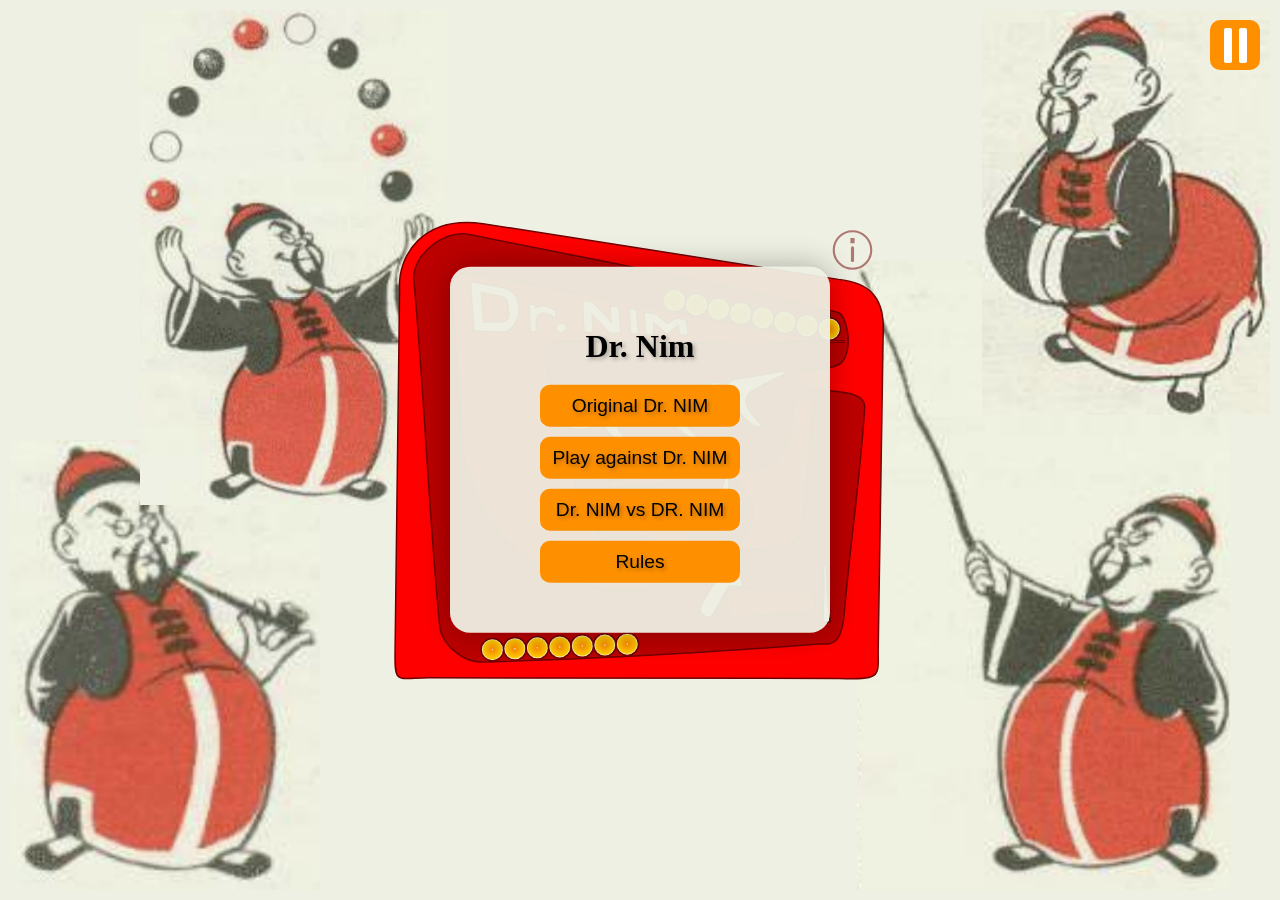
==== Restructured/index.html @ 0d698044 "Current fixed and functioning version of the browser game with new added features (quick arrow tutor" ====
<!DOCTYPE html>
<html>
    <head>
        <link rel="stylesheet" href="style.css">
    </head>

<body>

<div id="board">
    <svg id="board-game"
         viewBox="0 0 100 100" preserveAspectRatio="xMidYMid meet">

    <g class="board-piece" id="board-margin">
        <path 
            d="M 40.161 586.128 
            C 39.301 637.392 40.31 627.685 84.578 627.128 
            L 632.101 627.982 
            C 687.367 629.794 684.553 626.015 684.205 593.815 
            L 691.039 157.335 
            C 690.18 118.702 671.256 99.836 631.247 95.834 
            L 157.183 21.522 
            C 76.677 10.204 43.613 64.264 46.141 108.647 
            L 40.161 586.128 
            Z">
        </path>
    </g>

    <g id="goal-dot">
        <circle cx="70" cy="600" r="15"/>
    </g>
    
    <g id = "board-background">
        <path
            d="M 630.823 139.895 
            C 472.718 100.045 320.475 73.158 139.198 35.878 
            C 106.102 29.072 62.17 63.02 65.143 96.678 
            C 81.124 277.609 85.217 411.396 99.657 558.071 
            C 102.001 581.881 130.342 606.577 154.26 605.992 
            C 307.37 602.25 451.04 594.051 600.375 582.27 
            C 618.197 580.864 634.767 590.202 639.052 540.664 
            C 648.254 434.28 658.872 374.98 666.3 267.321 
            C 668.333 237.851 605.742 250.344 580.341 235.262 
            C 575.555 232.42 572.42 223.164 577.399 220.675 
            C 592.985 212.882 628.355 218.715 637.711 204.013 
            C 650.715 183.578 641.755 142.65 630.823 139.895 
            Z">
        </path>
    </g>

    <g class="board-piece" id="edge">
        <path
            d="M 638.42 177.597 
            L 523.805 176.707 
            C 520.057 176.776 519.802 179.14 524.045 179.163 
            L 638.587 179.856 
            C 639.176 179.877 639.309 177.592 638.42 177.597 
            Z">
        </path>
    </g>

    <g class="board-piece" id="biggest-slope">
        <path
            d="M 600.9 176.324 
            L 534.275 182.303 
            L 267.774 177.178 
            C 237.376 178.818 238.193 187.016 243.003 215.616 
            L 285.712 389.012 
            C 298.485 425.141 325.013 482.985 424.941 492.367 
            C 337.686 533.437 170.164 507.642 131.107 328.366 
            L 116.586 121.657 
            C 111.871 101.092 116.042 83.124 151.607 89.199 
            L 600.9 176.324 
            Z">
        </path>
    </g>

    <g class="board-piece" id="medium-slope">
        <path
            d="M 572.034 260.945 
            C 580.998 248.58 597.861 254.634 597.734 264.298 
            L 582.463 427.066 
            C 580.104 441.604 571.734 448.178 561.604 450.159 
            C 561.604 450.159 480.644 464.21 499.063 447.754 
            C 541.113 405.753 501.664 376.19 494.923 364.869 
            C 489.22 355.29 497.5 353.376 502.91 352.819 
            C 582.042 344.673 565.188 284.968 572.034 260.945 
            Z">
    </g>

    <g class="board-piece" id="small-slope">
        <path
            d="M 330.008 362.741 
            C 369.141 364.543 396.245 355.766 401.109 334.281 
            C 402.268 327.178 417.312 331.046 417.312 331.098 
            C 425.09 332.409 428.361 365.673 419.471 366.289 
            L 329.853 372.921 
            C 325.013 374.433 321.868 365.285 330.008 362.741 
            Z">
        </path>
    </g>

    <g class="board-piece" id="triangle-slope">
        <path
            d="M 360.509 427.792 
            L 426.948 423.003 
            C 435.503 422.712 433.697 447.559 433.614 447.579 
            C 430.837 459.242 342.112 434.457 360.509 427.792 
            Z">
        </path>
    </g>

    <g class="board-piece" id="rectangle-slope">
        <path
            d="M 489.423 508 
            L 594.986 512.612 
            C 601.402 513.03 602.525 539.536 596.493 539.536 
            L 490.407 545.53 
            C 480.096 545.752 481.317 508.084 489.423 508 
            Z">
        </path>
    </g>

    <g class="board-piece">
        <circle cx="339.62" cy="321.62" r="2.62"/>
    </g>

    <g class="board-piece">
        <circle cx="425.834" cy="307.553" r="2.62"/>
    </g>
    
    <g class="board-piece">
        <circle cx="511.834" cy="292.553" r="2.62"/>
    </g>

    <g id="left-flip-flop-rotator">
    <g class="moving-piece" id="left-flip-flop">
        <path
            d="M 327.781 256.87 
            C 336.861 256.234 354.041 252.659 383.251 247.277 
            C 388.431 246.22 391.561 248.244 384.651 252.335 
            C 384.651 252.226 362.821 263.106 346.801 272.046 
            C 334.891 278.169 333.511 287.438 338.951 296.989 
            C 340.871 300.364 344.561 307.171 354.991 316.874 
            C 363.861 324.627 349.741 322.08 345.231 319.316 
            C 333.161 311.888 322.381 296.016 320.281 293.675 
            C 317.021 290.02 312.881 287.753 305.981 291.408 
            C 296.831 295.8 281.761 297.011 273.011 293.501 
            C 265.411 290.189 274.121 288.249 278.071 286.175 
            L 296.911 277.628 
            C 300.681 276.126 303.321 273.735 306.851 269.255 
            C 311.911 262.844 314.221 258.19 327.781 256.87 
            Z" >
        </path>
    </g></g>

    <g id="middle-flip-flop-rotator">
    <g class="moving-piece" id="middle-flip-flop">
        <path
            d="M 412.784 242.87 
            C 421.859 242.234 439.044 238.659 468.253 233.277 
            C 473.43 232.22 476.558 234.244 469.648 238.335 
            C 469.648 238.226 447.819 249.106 431.797 258.046 
            C 419.891 264.169 418.512 273.438 423.948 282.989 
            C 425.869 286.364 429.557 293.171 439.995 302.874 
            C 448.865 310.627 434.741 308.08 430.227 305.316 
            C 418.156 297.888 407.376 282.016 405.284 279.675 
            C 402.018 276.02 397.876 273.753 390.98 277.408 
            C 381.828 281.8 366.759 283.011 358.013 279.501 
            C 350.411 276.189 359.121 274.249 363.072 272.175 
            L 381.91 263.628 
            C 385.683 262.126 388.318 259.735 391.853 255.255 
            C 396.913 248.844 399.223 244.19 412.784 242.87 
            Z">
        </path>
    </g></g>

    <g id="right-flip-flop-rotator">
    <g class="moving-piece" id="right-flip-flop">
        <path
            d="M 499.765 227.87 
            C 508.838 227.234 526.018 223.659 555.218 218.277 
            C 560.394 217.22 563.521 219.244 556.613 223.335 
            C 556.613 223.226 534.79 234.106 518.773 243.046 
            C 506.87 249.169 505.492 258.438 510.927 267.989 
            C 512.846 271.364 516.534 278.171 526.969 287.874 
            C 535.836 295.627 521.716 293.08 517.203 290.316 
            C 505.136 282.888 494.359 267.016 492.268 264.675 
            C 489.003 261.02 484.862 258.753 477.968 262.408 
            C 468.819 266.8 453.754 268.011 445.011 264.501 
            C 437.412 261.189 446.119 259.249 450.069 257.175 
            L 468.901 248.628 
            C 472.673 247.126 475.306 244.735 478.841 240.255 
            C 483.899 233.844 486.209 229.19 499.765 227.87 
            Z">
        </path>
    </g></g>

    <g id="equalizer-mover">
    <g class="moving-piece" id="equalizer">
        <path
            d="M 440.061 385.476 
            C 438.008 382.815 433.068 383.115 435.991 388.189 
            C 442.275 400.032 486.195 462.716 485.068 362.183 
            C 484.685 355.098 481.001 359.44 480.298 362.522 
            C 475.338 376.832 461.655 408.626 440.061 385.476 
            Z">
        </path>
    </g></g>

    <g id="turner-mover">
    <g class="moving-piece" id="turner">
        <path
            d="M 447.566 532.713 
            C 444.107 541.252 457.384 552.258 463.817 542.691 
            L 483.061 508.337 
            C 485.277 503.899 485.394 505.028 490.474 505.058 
            L 501.307 505.628 
            C 504.707 506.157 504.597 504.252 502.876 501.209 
            C 498.199 487.997 497.157 473.365 501.987 462.895 
            C 503.05 460.407 500.546 459.197 497.744 460.582 
            C 483.446 467.651 448.005 529.861 447.566 532.713 
            Z">
        </path>
    </g></g>

    <g class="board-hole" id="trigger-hole">
        <path
            d="M 609.484 474.435 
            L 616.804 474.435 
            L 620.715 552.921 
            L 608.573 553.301 
            L 609.484 474.435 
            Z">
        </path>
    </g>

    <g id="trigger-pusher">
    <g class="moving-piece" id="trigger">
        <path
            d="M 615.09 476.232 
            L 611.752 476.232 
            L 611.899 512.39 
            L 610.489 552.691 
            L 619.938 552.444 
            L 616.184 512.452 
            L 615.09 476.232 
            Z">
        </path>
    </g></g>

    <g class="board-hole" id="pusher-hole">
        <path
            d="M 614.195 140.151 
            L 620.539 140.785 
            L 621.174 172.506 
            L 614.512 172.506 
            L 614.195 140.151 
            Z">
        </path>
    </g>
    
    <g id="pusher-trigger">
    <g class="moving-piece" id="pusher">
        <path
            d="M 616.115 146.548 
            L 619.47 146.57 
            L 618.829 154.508 
            L 618.928 160.258 
            L 619.626 167.756 
            L 615.743 167.778 
            L 616.459 160.375 
            L 616.54 154.368 
            L 616.115 146.548 
            Z">
        </path>
    </g></g>

    <g class="letter" id="D">
        <path
            d="M 140.626 98.635 
            L 186.888 107.458 
            C 217.523 118.688 205.241 163.426 186.173 165.882 
            L 145.395 164.689 
            L 140.626 98.635 
            Z">
        </path>
    </g>
    <!-- Outside D and inside of letter D-->
    <g class="board-piece" id="d">
        <path
            d="M 155.119 113.346 
            L 182.568 118.686 
            C 187.891 119.96 189.218 122.11 190.02 126.263 
            L 191.883 143.527 
            C 192.223 148.872 186.009 153.049 181.698 152.718 
            L 157.603 152.221 
            L 155.119 113.346 
            Z">
        </path>
    </g>

    <g class="letter" id="r">
        <path
            d="M 227.292 133.625 
            L 227.402 129.111 
            L 218.484 129.331 
            L 220.796 165.444 
            L 228.943 165.004 
            C 224.222 132.505 242.651 140.064 254.486 147.057 
            L 254.817 137.919 
            C 247.397 133.46 237.578 127.219 227.292 133.625 
            Z">
        </path>
    </g>

    <g class="letter" id="punkt">
        <circle cx="261.689" cy="160.318" r="6.471"/>
    </g>

    <g class="letter" id="N">
        <path
            d="M 292.209 166.817 
            L 289.937 123.87 
            L 303.565 125.522 
            L 328.135 152.364 
            L 326.896 131.716 
            L 338.252 131.51 
            L 340.936 167.643 
            L 326.07 167.23 
            L 302.739 143.072 
            L 304.184 166.403 
            L 292.209 166.817 
            Z">
        </path>
    </g>

    <g class="letter" id="I">
        <path
            d="M 351.831 134.741 
            L 361.768 135.376 
            L 364.517 167.937 
            L 354.368 168.571 
            L 351.831 134.741 
            Z">
        </path>
    </g>

    <g class="letter" id="M">
        <path
            d="M 374.65 169.971 
            L 385.263 169.546 
            L 384.627 154.262 
            L 402.882 168.697 
            L 417.53 157.659 
            L 419.865 170.395 
            L 430.478 170.183 
            L 428.992 150.654 
            L 415.194 146.833 
            L 402.67 154.687 
            L 389.084 142.375 
            L 372.314 139.191 
            L 374.65 169.971 
            Z">
        </path>
    </g>

    <g class="paths" id="path-1">
        <path
        d="M 619 162 
        L 617.288 195.072 
        L 362.899 233.898 
        L 310.468 243.608 
        L 281.34 265.94 
        C 281.34 265.94 288.136 323.226 287.165 323.226 
        C 286.194 323.226 301.73 384.395 301.73 384.395 
        C 319.221 440.419 376.878 472.195 417.273 474.694 
        C 442.451 475.546 468.58 467.356 457.082 484.403 
        L 404 580">
        </path>
    </g>

    <g class="paths" id="path-2">
        <path
            d="M 619 162 
            L 617.547 193.929 
            L 453.088 219.029 
            L 397.584 227.501 
            C 371.364 231.862 371.571 231.408 372.518 249.824 
            C 377.072 338.409 377.403 338.578 377.403 338.578 
            C 377.403 338.578 342.266 344.569 327.618 346.309 
            C 312.97 348.049 296.33 362.176 301.989 383.252 
            C 319.48 439.276 377.137 471.052 417.532 473.551 
            C 442.71 474.403 468.839 466.213 457.341 483.26 
            L 404 580">
        </path>
    </g>

    <g class="paths" id="path-3">
        <path
            d="M 619 162 
            L 617.547 194.929 
            L 548.258 203.973 
            L 481.077 217.408 
            C 454.857 221.769 453.604 219.855 454.551 238.271 
            C 459.105 326.856 454.765 376.07 454.765 376.07 
            C 454.765 376.07 417.877 407.167 403.229 408.907 
            C 388.581 410.647 328.443 403.463 334.102 424.539 
            C 337.289 444.655 372.453 469.641 417.532 474.551 
            C 443.98 477.431 466.795 465.169 457.341 484.26 
            L 404 580">
        </path>
    </g>

    <g class="paths" id="path-4">
        <path
            d="M 619 162 
            L 617.547 194.929 
            L 548.258 203.973 
            L 481.077 217.408 
            C 454.857 221.769 453.604 219.855 454.551 238.271 
            C 459.105 326.856 455.293 357.582 455.293 357.582 
            C 455.293 357.582 477.566 372.305 487.744 384.609 
            C 497.922 396.913 506.453 410.858 492.568 430.878 
            C 474.089 464.754 466.795 465.169 457.341 484.26 
            L 404 580">
        </path>
    </g>

    <g class="paths" id="path-5">
        <path
            d="M 619 162 
            L 617.547 194.929 
            L 548.258 203.973 
            L 481.077 217.408 
            C 454.857 221.769 453.604 219.855 454.551 238.271 
            C 459.105 326.856 455.293 357.582 455.293 357.582 
            C 455.293 357.582 477.566 372.305 487.744 384.609 
            C 497.922 396.913 506.453 418.728 492.568 430.878 
            C 464.132 456.289 462.287 457.387 476.009 462.65 
            C 496.01 470.321 482.063 483.969 512.217 489.968 
            C 540.663 495.627 566.978 496.7 591.165 496.62 
            C 619.785 496.525 616.775 513.077 618.984 538.485 
            C 621.895 571.962 585.874 565.18 585 569">
        </path>
    </g>

    <g class="paths" id="path-6">
        <path
            d="M 619 162 
            L 617.547 194.929 
            L 568.555 206.873 
            C 533.629 216.422 546.427 255.128 547.769 271.258 
            C 548.908 284.952 556.916 336.001 490.589 339.344 
            C 442.506 341.768 455.293 357.582 455.293 357.582 
            C 455.293 357.582 477.566 372.305 487.744 384.609 
            C 497.922 396.913 506.453 418.728 492.568 430.878 
            C 464.132 456.289 462.287 457.387 476.009 462.65 
            C 496.01 470.321 482.063 483.969 512.217 489.968 
            C 540.663 495.627 566.978 496.7 591.165 496.62 
            C 619.785 496.525 616.775 513.077 618.984 538.485 
            C 621.895 571.962 585.874 565.18 585 569">
        </path>
    </g>

    <g class="paths" id="path-7">
        <path
            d="M 619 162 
            L 617.547 194.929 
            L 568.555 206.873 
            C 533.629 216.422 546.427 255.128 547.769 271.258 
            C 548.908 284.952 556.916 336.001 490.589 339.344 
            C 442.506 341.768 455.293 357.582 455.293 357.582 
            C 455.293 357.582 477.566 372.305 487.744 384.609 
            C 497.922 396.913 505.794 413.505 493.811 431.292 
            C 486.883 441.576 476.621 455.472 471.038 464.721 
            C 460.036 482.949 460.108 483.141 445.111 509.023 
            C 415.088 556.75 403.473 578.734 404 580">
        </path>
    </g>

    <g class="paths" id="path-8">
        <path
            d="M 619 162 
            L 617.547 194.929 
            L 568.97 207.287 
            C 537.903 219.162 542.798 239.638 549.425 271.258 
            C 553.03 328.64 513.405 338.681 490.589 338.929 
            C 434.225 339.542 454.765 376.07 454.765 376.07 
            C 454.765 376.07 417.877 407.167 403.229 408.907 
            C 388.581 410.647 328.443 403.463 334.102 424.539 
            C 337.289 444.655 372.453 469.641 417.532 474.551 
            C 443.98 477.431 466.795 465.169 457.341 484.26 
            L 404 580">
        </path>
    </g>

    <g class="paths" id="start-path">
        <path
            d="M 158 74 L 565 154 L 619 162">
        </path>
    </g>

    <g class="paths" id="end-path">
        <path
            d="M 585 569 L 404 580 L 158 590 C 141.817 589.406 131.666 579.784 125 573">
        </path>
    </g>
    
    <g id="info-help">
        <svg x="87.5" y="2.5" width="10" height="10" viewBox="0 0 24 24" id="info-icon" style="cursor: pointer;">
        <circle cx="12" cy="12" r="9" stroke-width="1"/>
        <path d="M12 11V17" stroke-width="1.5" stroke-linecap="round"/>
        <path d="M11.75 8V7H12.25V8H11.75Z" stroke-width="1.5"/>
        </svg>
    </g>


    <defs>
        <radialGradient id="marbleGradient" cx="50%" cy="50%" r="50%">
            <stop offset="0%" stop-color="#ffffff" />
            <stop offset="10%" stop-color="#fe9000" />
            <stop offset="80%" stop-color="#ffcc00" />
            <stop offset="95%" stop-color="#ffffff" />
        </radialGradient>
    </defs>

    </svg>

    <svg id="tutorial-svg" class="hidden"
         viewBox="0 0 100 100" preserveAspectRatio="xMidYMid meet">
    
    <g class="tutorial" id="text-trigger">
        <title>Text-trigger</title>
        <polyline style="fill: none; stroke: rgba(112, 0, 0, 0.8);" stroke-width="2" 
            points="615 545 690.784 458.719 734.235 458.896"/>
    
        <rect x="725" y="432.587" width="174.501" height="60" stroke-width="1.5"
            style="fill: rgb(238, 240, 227); stroke: rgba(112, 0, 0, 0.8);"/>

        <text style="fill: rgba(112, 0, 0, 0.8); font-family: Arial, sans-serif; font-size: 15px; text-anchor: middle;">
            <tspan x="812.5" y="452">Push trigger to release</tspan>
            <tspan x="812.5" dy="1.1em">the next marble</tspan>
            <tspan x="812.5" dy="1.2em" style="font-size: 14px;">(Cursor click or Enter)</tspan>
        </text>
    </g>

    <g class="tutorial" id="text-turner">
        <title>Text-turner</title>
        <polyline style="fill: none; stroke: rgba(112, 0, 0, 0.8);" stroke-width="2" 
            points="458.82 535.578 526.408 673.965 606.363 673.626"/>
    
        <rect x="601.462" y="644.974" width="199.05" height="60" stroke-width="1.5"
            style="fill: rgb(238, 240, 227); stroke: rgba(112, 0, 0, 0.8);"/>

        <text style="fill: rgba(112, 0, 0, 0.8); font-family: Arial, sans-serif; font-size: 15px; text-anchor: middle;">
            <tspan x="701" y="663">Switch turner to the left</tspan>
            <tspan x="701" dy="1.1em">to end your turn</tspan>
            <tspan x="701" dy="1.2em" style="font-size: 14px;">(Cursor click or Space Bar)</tspan>
        </text>
    </g>

    <g class="tutorial" id="text-equalizer">
        <title>text-equalizer</title>
        <polyline style="fill: none; stroke: rgba(112, 0, 0, 0.8);" stroke-width="2" 
            points="460.814 402.139 625.303 272.263 727.872 272.44"/>
    
        <rect x="718.914" y="246.131" width="174.501" height="97.517" stroke-width="1.5"
            style="fill: rgb(238, 240, 227); stroke: rgba(112, 0, 0, 0.8);"/>

        <text style="fill: rgba(112, 0, 0, 0.8); font-family: Arial, sans-serif; font-size: 15px; text-anchor: middle;">
            <tspan x="806.16" y="268">Equalizer piece:</tspan>
            <tspan x="806.16" dy="1.1em">positioned at start</tspan>
            <tspan x="806.16" dy="1.1em">for configuration</tspan>
            <tspan x="806.16" dy="1.2em" style="font-size: 15px;">(*Original: Cursor click)</tspan>
            <tspan x="806.16" dy="1.1em">{ Consult the manual }</tspan>
        </text>
    </g>

    <g class="tutorial" id="text-levers">
        <title>Text-levers</title>
        <path style="fill: none; stroke: rgba(112, 0, 0, 0.8);" stroke-width="2" 
            d="M 321.823 274.122 L 220.086 31.874 L 204.878 -18.592 L 308.722 44.956 L 494.449 247.387"/>
        <polyline style="fill: none; stroke: rgba(112, 0, 0, 0.8);" stroke-width="2" 
            points="408.448 261.098 252.844 37.679 204.281 -18.472"/>
    
        <rect x="120.926" y="-80.27" width="342.996" height="58.544" stroke-width="1.5"
            style="fill: rgb(238, 240, 227); stroke: rgba(112, 0, 0, 0.8);"/>

        <text style="fill: rgba(112, 0, 0, 0.8); font-family: Arial, sans-serif; font-size: 15px; text-anchor: middle;">
            <tspan x="292.42" y="-58">Flip-flop levers: positioned at start configuration</tspan>
            <tspan x="292.42" dy="1.2em">(*Original: Cursor click) { Consult the manual }</tspan>
        </text>
    </g>

    <g class="tutorial" id="text-goal">
        <title>Text-Goal</title>
        <polyline style="fill: none; stroke: rgba(112, 0, 0, 0.8);" stroke-width="2" 
            points="68.97 598.261 28.061 599.367 0.42 645.803"/>
    
        <rect x="-40.497" y="641.381" width="266.032" height="44.849" stroke-width="1.5"
            style="fill: rgb(238, 240, 227); stroke: rgba(112, 0, 0, 0.8);"/>

        <text style="fill: rgba(112, 0, 0, 0.8); font-family: Arial, sans-serif; font-size: 15px; text-anchor: middle;">
            <tspan x="92.52" y="662">Goal: Whoever takes the last marble</tspan>
            <tspan x="92.52" dy="1.2em">wins (green) / looses (red)</tspan>
        </text>
    </g>
    </svg>
</div>



<!-- Start - Main menu && Pause button -->
<button id="pauseBtn">
    <span></span>
    <span></span>
</button>

<div id="menu-overlay">
  <div id="menu-box">
    <h1>Dr. Nim</h1>
    <button id="original-btn">Original Dr. NIM</button>
    <button id="play-dr-nim-btn">Play against Dr. NIM</button>
    <button id="watch-dr-nim-btn">Dr. NIM vs DR. NIM </button>
    <button id="rules-btn">Rules</button>
  </div>
</div>  

<div id="pdf-viewer">
  <div id="pdf-header">
    <span>Manual</span>
    <button id="close-pdf">✖</button>
  </div>

<iframe id="pdf-frame" allow="fullscreen"
        src="https://www.cs.miami.edu/home/burt/learning/Csc427.152/491_Dr-Nim-Manual5b15d.pdf#toolbar=1&navpanes=0&zoom=page-width">
</iframe>


</div>



<div id="rules">    
    <h1>Dr. Nim – Game Rules</h1>
    <p>
        1.The game starts with a certain number of marbles (for example, 15).<br>
        2.On each turn, you or Dr. Nim can take <b>1, 2, or 3</b> marbles from the pile.<br>
        3.Players take turns removing marbles.<br>
        4.Depending on the goal the player who takes the <b>last marble</b> either <b>wins</b> / <b>looses</b> the game.<br>
        <br>
        <b>Tip:</b><br>
        Try to find a pattern in how Dr. Nim plays.<br>
        If you can predict his moves, you might discover the secret to always winning!<br>
        <br>
        <button id="close-rules">Close Rules</button>
    </p>
</div>

<img src="illustrations/top-left.png" class="corner-image top-left">
<img src="illustrations/top-right.png" class="corner-image top-right">
<img src="illustrations/bottom-left.png" class="corner-image bottom-left">
<img src="illustrations/bottom-right.png" class="corner-image bottom-right">

<!-- END - Main menu && Pause button -->

<script src="js/game-logics.js"></script>
<script src="js/menu.js"></script>
<script>
    const query = window.location.search;
    const pageName = query.includes('?:') ? query.replace('?:', '') : 'start';

    const script = document.createElement('script');
    script.src = `js/${pageName}.js`;
    document.body.appendChild(script);
</script>

</body>

</html>
---- Restructured/style.css ----
html, body {
    margin: 0;
    padding: 0;
    width: 100%;
    height: 100vh;
    overflow: hidden;
    position: relative;

    background-color: rgb(238, 240, 227);
}
body{
  z-index: -10;
}

#board-game {
    position: absolute;
    z-index: 1;
}
#board {
    position: absolute;
    z-index: 0;
    /* 500x475 px  +- % */
    width: 500px;
    height: 475px;
    top: 50%;
    left: 50%;
    transform: translate(-50%, -50%);
    background-color:rgba(0, 0, 0, 0);
}


#board.opened-manual {
    transform: translate(-4%, -50%);
}
#board.closed-manual {
    transform: translate(-50%, -50%);
}

#info-help {
    fill: rgba(238, 240, 227, 1);
    stroke: rgba(112, 0, 0, 0.5);
}

#goal-dot {
    transform: translate(-5px, -1px) scale(0.15);

    fill: #bc0000;
    stroke: #700000;
    stroke-width: 2px;
}

#board-game .moving-piece {
    transform: translate(-5px, -1px) scale(0.15);

    fill:#FAEBD7;
    stroke:#700000;
    stroke-width: 2px;
}
#board-game .board-piece {
    transform: translate(-5px, -1px) scale(0.15);

    fill: #ff0000; 
    stroke: #700000;
    stroke-width: 2px;
}

#board-game #edge {
    stroke-width: 1.5px;
}

#board-game .letter {
    transform: translate(-5px, -1px) scale(0.15);

    fill: #FAEBD7; 
    stroke: #700000;
    stroke-width: 2px;
}
#board-game .board-hole{
    transform: translate(-5px, -1px) scale(0.15);

    fill: #503030;
    stroke: #700000;
    stroke-width: 1px;
}


#board-game .marble {
    transform: translate(-5px, -1px) scale(0.15);

    fill: url(#marbleGradient);
    stroke:#700000;
    stroke-width: 2px;
}


#board-game .paths {
    transform: translate(-5px, -1px) scale(0.15);

    fill: none;
}

#board-background{
    transform: translate(-5px, -1px) scale(0.15);

    fill:#bc0000;
    stroke:#700000;
    stroke-width: 2px;
}

#trigger {
    fill: #FAEBD7;
    stroke: #700000;
    stroke-width: 0.5px;
    cursor: pointer;
    transition: all 0.1s ease;
}
#trigger-pusher {
    transition: transform 0.1s ease;
    transform-origin: center;
    transform-box: fill-box;
}
#pusher {
    fill: #FAEBD7;
    stroke: #700000;
    stroke-width: 0.5px;
    cursor: pointer;
    transition: all 0.1s ease;
}

#pusher-trigger {
    transition: transform 0.1s ease;
    transform-origin: center;
    transform-box: fill-box;
}

#tutorial-svg {
    position: absolute;
    z-index: 2;
    overflow: visible;
    pointer-events: none;
}
#tutorial-svg .tutorial{
    transform: translate(-5px, -1px) scale(0.15);
}

.hidden {
  display: none;
}

.overlay-svg {
  position: absolute;
}


/* Menu & rules & design*/
#menu-overlay {
    position: fixed;
    top: 50%;
    left: 50%;
    transform: translate(-50%, -50%);
    display: flex;
    justify-content: center; 
    align-items: center;     
    z-index: 1000;
    background: transparent; 
}

#menu-box {
  background: rgb(238, 240, 227,0.95);
  border-radius: 20px;
  padding: 40px;
  width: 300px;
  text-align: center;
  box-shadow: 0 0 30px rgba(0, 0, 0, 0.3);
}

#menu-box h1 {
    margin-bottom: 20px;
    font-size: 2em;
    color: black;
	text-shadow: 2px 2px 4px rgba(0,0,0,0.3); 
}

#menu-box button {
    display: block;
    width: 200px;
    margin: 10px auto;
    padding: 10px;
    font-size: 1.2em;
    border: none;
    border-radius: 10px;
    background-color: #fe9000;
    color: black;
    cursor: pointer;
    transition: background-color 0.2s ease;
	text-shadow: 2px 2px 4px rgba(0,0,0,0.3); 
}

#menu-box button:hover {
    background-color: #9f6012;
}

/* #rules-overlay{
	position: fixed;
	top: 0;
	left: 0;
	width: 100vw;
	height: 100vh;
	background: rgba(0, 0, 0, 0.5);
	display: flex;
	justify-content:center;
	align-items:center;
	z-index:1000;
}  */

#rules{
	background : rgba(250, 235, 215,0.95);
	padding: 30px;
	border-radius: 15px;
	text-align: center;
  height: 70%;
  max-height: 80%;
	max-width: 30%;
	box-shadow: 0 0 30px rgba(0, 0, 0, 0.3);

  position: absolute;
  z-index:  3;
  top: 50%;
  left: 50%;
  transform: translate(-50%, -50%);

  display: none;
} 

#rules button{
	display: block;
  width: 200px;
  margin: 10px auto;
  padding: 10px;
  font-size: 1.2em;
  border: none;
  border-radius: 10px;
  background-color: #fe9000;
  color: black;
  cursor: pointer;
  text-shadow: 2px 2px 4px rgba(0,0,0,0.3); 
  transition: color 0.3s ease;    
}

#rules button:hover {
  background-color: #9f6012;
}

#rules h1 {
  margin-bottom: 18px;
  font-size: 2em;
  color: black;
	text-shadow: 2px 2px 4px rgba(0,0,0,0.3); 
  transition: color 0.3s ease;    
}

#rules p{
	color: black;
	font-size: 16px;         
  font-family: Arial, sans-serif; 
  line-height: 1.6;         /* spațiu între rânduri */
  text-align: justify;      /* aliniază textul pe ambele margini */
  margin: 10px 0;           /* spațiu exterior sus și jos */
  padding: 10px;
	text-shadow: 2px 2px 4px rgba(0,0,0,0.3); 
  transition: color 0.3s ease;    
}

#pauseBtn {
  position: fixed;
  top: 20px;
  right: 20px;
  width: 50px;             
  height: 50px;
  background-color: #FE9000; 
  border: none;
  border-radius: 10px;      
  cursor: pointer;
  display: flex;
  justify-content: space-around; /* spațiu între cele două linii */
  align-items: center;
  padding: 0 10px;
  z-index: 1000;
	transition: all 0.3s ease;
}

/* Două linii verticale albe */
#pauseBtn span {
  display: block;
  width: 8px;          /* grosimea liniei */
  height: 70%;         /* lungimea liniei în interiorul butonului */
  background-color: white;
  border-radius: 2px;  /* linii ușor rotunjite */
	transition: all 0.3s ease;
}

#pauseBtn:hover {
  background-color: #9f6012; /* portocaliu mai deschis */
  transform: scale(1.1);     /* butonul crește ușor */
}

/* CONTAINER PDF */
#pdf-viewer {
  position: fixed;
  left: 10 px;                    /* nu lipit de marginea dreaptă */
  top: 50%;                       /* centrare verticală */
  transform: translateY(-50%);    
  width: 45%;
  height: 95%;                    /* mai mic ca să rămână spațiu sus/jos */
  background: rgba(255, 255, 255, 0.97);
  border-radius: 15px;
  box-shadow: 0 0 20px rgba(0,0,0,0.25);
  display: none;
  flex-direction: column;
  overflow: hidden;
  z-index: 999;
}

/* HEADER PDF */
#pdf-header {
  background: #fe9000;
  padding: 10px 15px;
  font-size: 20px;
  font-weight: bold;
  display: flex;
  justify-content: space-between;
  align-items: center;
}

#close-pdf {
  background: #ff0000;
  color: white;
  border: none;
  padding: 6px 12px;
  border-radius: 8px;
  cursor: pointer;
  font-size: 16px;
}

#close-pdf:hover {
  background: #700000;
}

/* IFRAME PDF */
#pdf-frame {
  width: 100%;
  height: 100%;
  border: none;
}

.corner-image {
  position: absolute;
  z-index: -2;       
  width: auto;
  height: 45%;
  pointer-events: none; 
}

.top-left {
  z-index: -1;
  top: 10px;
  left: 140px;
  height: 55%;
}

.top-right {
  z-index: -1;
  top: 10px;
  right: 10px;
}

.bottom-left {
  bottom: 10px;
  left: 10px;
  height: 50%;
}

.bottom-right {
  bottom: 10px;
  right: 50px;

  height: 70%;
}
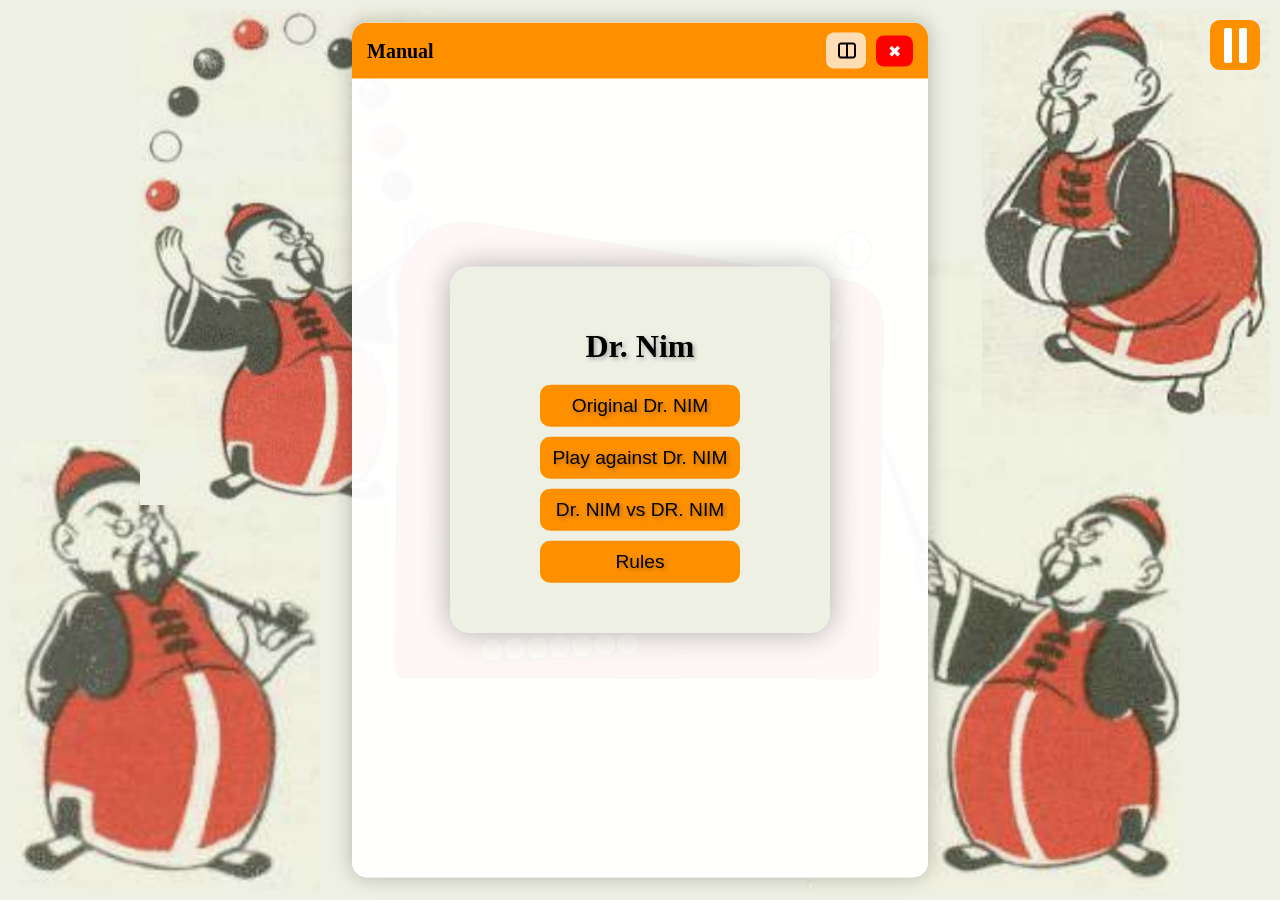
==== commit 754d90ed: "Added split button to pdf-viewer." ====
--- a/Restructured/index.html
+++ b/Restructured/index.html
@@ -629,13 +629,28 @@
 <div id="pdf-viewer">
   <div id="pdf-header">
     <span>Manual</span>
+    <div class="header-buttons">
+    <button id="split-pdf">
+        <svg viewBox="0 0 24 24" xmlns="http://www.w3.org/2000/svg">
+            <path fill-rule="evenodd" clip-rule="evenodd" 
+            d="M6 4C4.34315 4 3 5.34315 3 7V17
+            C3 18.6569 4.34315 20 6 20H18
+            C19.6569 20 21 18.6569 21 17V7
+            C21 5.34315 19.6569 4 18 4H6ZM5 7
+            C5 6.44772 5.44772 6 6 6H11V18H6
+            C5.44772 18 5 17.5523 5 17V7ZM13 18H18
+            C18.5523 18 19 17.5523 19 17V7
+            C19 6.44772 18.5523 6 18 6H13V18Z" 
+            fill="#000000"/>
+        </svg>
+    </button>
     <button id="close-pdf">✖</button>
+    </div>
   </div>
 
 <iframe id="pdf-frame" allow="fullscreen"
         src="https://www.cs.miami.edu/home/burt/learning/Csc427.152/491_Dr-Nim-Manual5b15d.pdf#toolbar=1&navpanes=0&zoom=page-width">
 </iframe>
-
 
 </div>
 
--- a/Restructured/style.css
+++ b/Restructured/style.css
@@ -26,14 +26,8 @@
     left: 50%;
     transform: translate(-50%, -50%);
     background-color:rgba(0, 0, 0, 0);
-}
-
-
-#board.opened-manual {
-    transform: translate(-4%, -50%);
-}
-#board.closed-manual {
-    transform: translate(-50%, -50%);
+
+    transition: transform 0.4s ease-in-out;
 }
 
 #info-help {
@@ -308,10 +302,11 @@
 #pdf-viewer {
   position: fixed;
   left: 10 px;                    /* nu lipit de marginea dreaptă */
-  top: 50%;                       /* centrare verticală */
-  transform: translateY(-50%);    
+  top: 50%;
+  left: 50%;
+  transform: translate(-50%, -50%);  
   width: 45%;
-  height: 95%;                    /* mai mic ca să rămână spațiu sus/jos */
+  height: 95%;                    
   background: rgba(255, 255, 255, 0.97);
   border-radius: 15px;
   box-shadow: 0 0 20px rgba(0,0,0,0.25);
@@ -319,6 +314,7 @@
   flex-direction: column;
   overflow: hidden;
   z-index: 999;
+  transition: transform 0.4s ease-in-out;
 }
 
 /* HEADER PDF */
@@ -332,6 +328,22 @@
   align-items: center;
 }
 
+.header-buttons {
+  display: flex;
+  gap: 10px; /* Space between the two buttons */
+  align-items: center;
+}
+
+#pdf-viewer.split {
+  transform: translate(-100%, -50%);
+}
+#board.split {
+    transform: translate(-0%, -50%);
+}
+.center {
+    transform: translate(-50%, -50%);
+}
+
 #close-pdf {
   background: #ff0000;
   color: white;
@@ -342,6 +354,27 @@
   font-size: 16px;
 }
 
+#split-pdf {
+  background: rgba(255, 230, 200, 0.90);
+  width: 40px; 
+  height: 36px;
+  border: none;
+  padding: 6px 8.5px;
+  border-radius: 8px;
+  cursor: pointer;
+}
+
+#split-pdf svg {
+  background:rgba(0, 0, 0, 0);
+  width: 24px;
+  height: 24px;
+  
+}
+
+#split-pdf:hover, #close-pdf:hover {
+  opacity: 0.8;
+}
+
 #close-pdf:hover {
   background: #700000;
 }
@@ -382,7 +415,7 @@
 
 .bottom-right {
   bottom: 10px;
-  right: 50px;
+  right: 100px;
 
   height: 70%;
 }
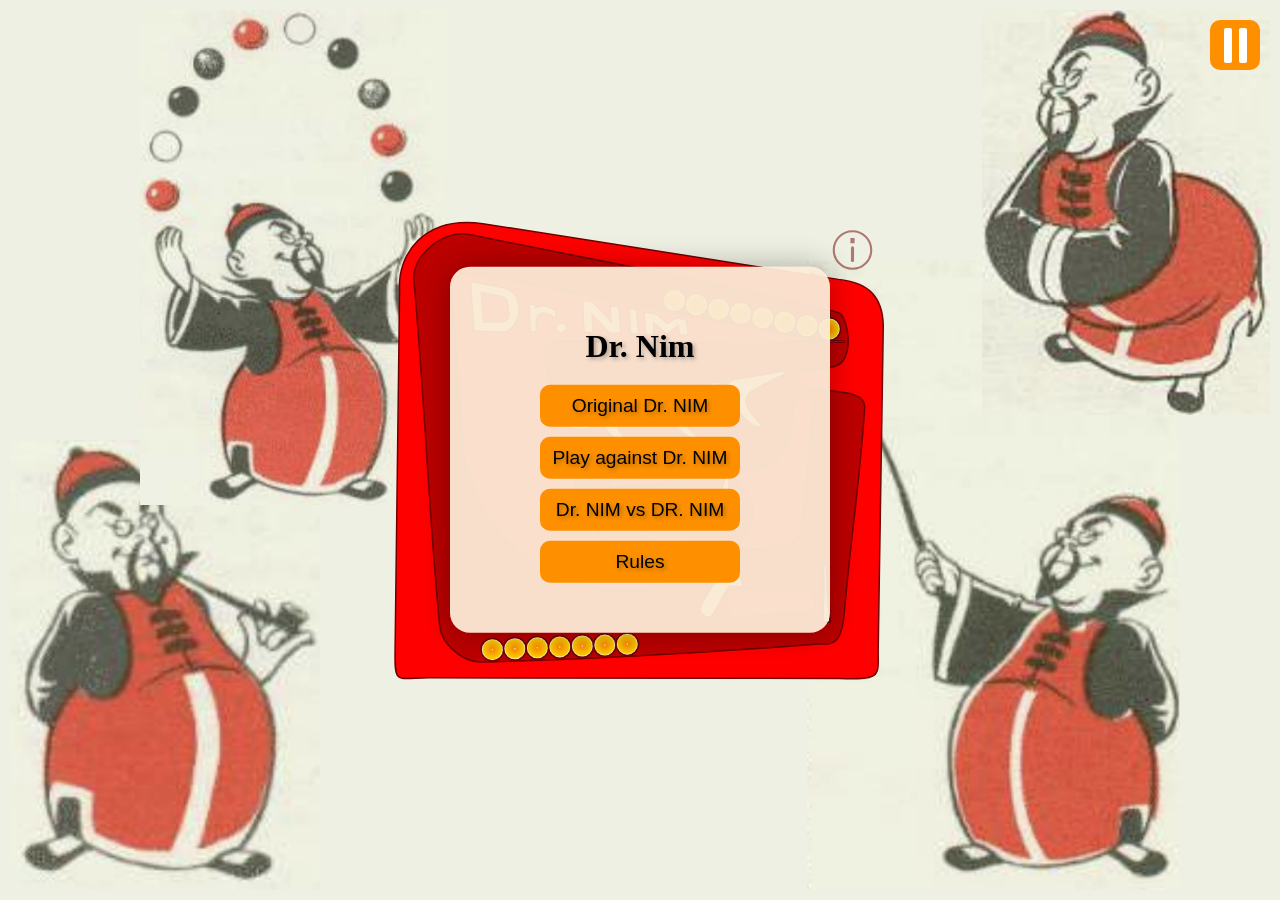
==== commit 6fd85427: "Configurations submenu created for play and watch game-modes." ====
--- a/Restructured/index.html
+++ b/Restructured/index.html
@@ -602,7 +602,7 @@
 
         <text style="fill: rgba(112, 0, 0, 0.8); font-family: Arial, sans-serif; font-size: 15px; text-anchor: middle;">
             <tspan x="92.52" y="662">Goal: Whoever takes the last marble</tspan>
-            <tspan x="92.52" dy="1.2em">wins (green) / looses (red)</tspan>
+            <tspan x="92.52" dy="1.2em">wins (green) / loses (red)</tspan>
         </text>
     </g>
     </svg>
@@ -662,7 +662,7 @@
         1.The game starts with a certain number of marbles (for example, 15).<br>
         2.On each turn, you or Dr. Nim can take <b>1, 2, or 3</b> marbles from the pile.<br>
         3.Players take turns removing marbles.<br>
-        4.Depending on the goal the player who takes the <b>last marble</b> either <b>wins</b> / <b>looses</b> the game.<br>
+        4.Depending on the goal the player who takes the <b>last marble</b> either <b>wins</b> / <b>loses</b> the game.<br>
         <br>
         <b>Tip:</b><br>
         Try to find a pattern in how Dr. Nim plays.<br>
@@ -679,6 +679,38 @@
 
 <!-- END - Main menu && Pause button -->
 
+<div id="configurations-menu">
+  <div id="submenu-box">
+    <h1>Configurations: </h1>
+    <div id="marble-bar">
+        <label>Number of marbles: <span id="marbleNum">12</span></label><br>
+        <input type="range" id="bar" min="8" max="15" value="12">
+    </div>
+    <div class="choice-row">
+        <p>Goal (Whoever takes the last marble):</p>
+        <label><input type="radio" name="goal" value="wins" checked> Wins</label>
+        <label><input type="radio" name="goal" value="looses"> Looses</label>
+    </div>
+
+    <div class="choice-row" id="turn-choice">
+        <p>First turn (Who gets to start):</p>
+        <label><input type="radio" name="turn" value="true" checked> You</label>
+        <label><input type="radio" name="turn" value="false"> Dr. NIM</label>
+    </div>
+
+    <div class="choice-row" id="impossible-choice">
+        <p>Configuration (Difficulty level):</p>
+        <label><input type="radio" name="impossible" value="false" checked> Normal</label>
+        <label><input type="radio" name="impossible" value="true"> Impossible</label>
+    </div>
+    <br>
+    <button id="confirm">Confirm</button>
+  </div>
+</div> 
+
+<!-- END - Configurations submenu -->
+
+
 <script src="js/game-logics.js"></script>
 <script src="js/menu.js"></script>
 <script>
--- a/Restructured/style.css
+++ b/Restructured/style.css
@@ -160,7 +160,7 @@
 }
 
 #menu-box {
-  background: rgb(238, 240, 227,0.95);
+  background: rgba(250, 235, 215,0.95);
   border-radius: 20px;
   padding: 40px;
   width: 300px;
@@ -420,3 +420,100 @@
   height: 70%;
 }
 
+
+/* Configurations submenu*/
+
+#configurations-menu {
+    position: fixed;
+    top: 50%;
+    left: 50%;
+    transform: translate(-50%, -50%);
+    display: flex;
+    justify-content: center; 
+    align-items: center;     
+    z-index: 1000;
+    background: transparent; 
+    display: none;
+}
+
+#submenu-box {
+  background: rgba(250, 235, 215,0.95);
+  border-radius: 20px;
+  padding: 40px;
+  width: 300px;
+  text-align: center;
+  box-shadow: 0 0 30px rgba(0, 0, 0, 0.3);
+}
+
+#submenu-box h1 {
+    margin-bottom: 20px;
+    font-size: 2em;
+    color: black;
+	text-shadow: 2px 2px 4px rgba(0,0,0,0.3); 
+}
+
+#submenu-box button {
+    display: block;
+    width: 200px;
+    margin: 10px auto;
+    padding: 10px;
+    font-size: 1.2em;
+    border: none;
+    border-radius: 10px;
+    background-color: #fe9000;
+    color: black;
+    cursor: pointer;
+    transition: background-color 0.2s ease;
+	text-shadow: 2px 2px 4px rgba(0,0,0,0.3); 
+}
+
+#submenu-box button:hover {
+    background-color: #9f6012;
+}
+
+#marble-bar {
+    margin-top: 20px;
+    color: black;
+}
+
+/* Bara orizontală: subțire și discretă */
+#bar {
+    -webkit-appearance: none;
+    appearance: none;
+    width: 80%;
+    height: 2px;  
+    background: rgba(135, 50, 0, 0.7); 
+    outline: none;
+    margin: 20px 0;
+    color:rgb(255, 80, 0)
+}
+
+#bar::-webkit-slider-thumb {
+    -webkit-appearance: none;
+    background: #fe9000;
+    width: 3px;
+    height: 15px;
+    border-radius: 2px;
+}
+
+#bar::-moz-range-thumb {
+    -webkit-appearance: none;
+    appearance: none;
+    background: #fe9000;
+    width: 3px;
+    height: 15px;
+    border-radius: 2px;
+}
+
+#submenu-box input[type="radio"] {
+    accent-color: #d27700;
+    cursor: pointer;
+    transform: scale(1.2); 
+    margin-right: 5px;
+    vertical-align: middle;
+}
+
+.choice-row {
+    margin: 15px 0;
+    font-size: 1.1em;
+}
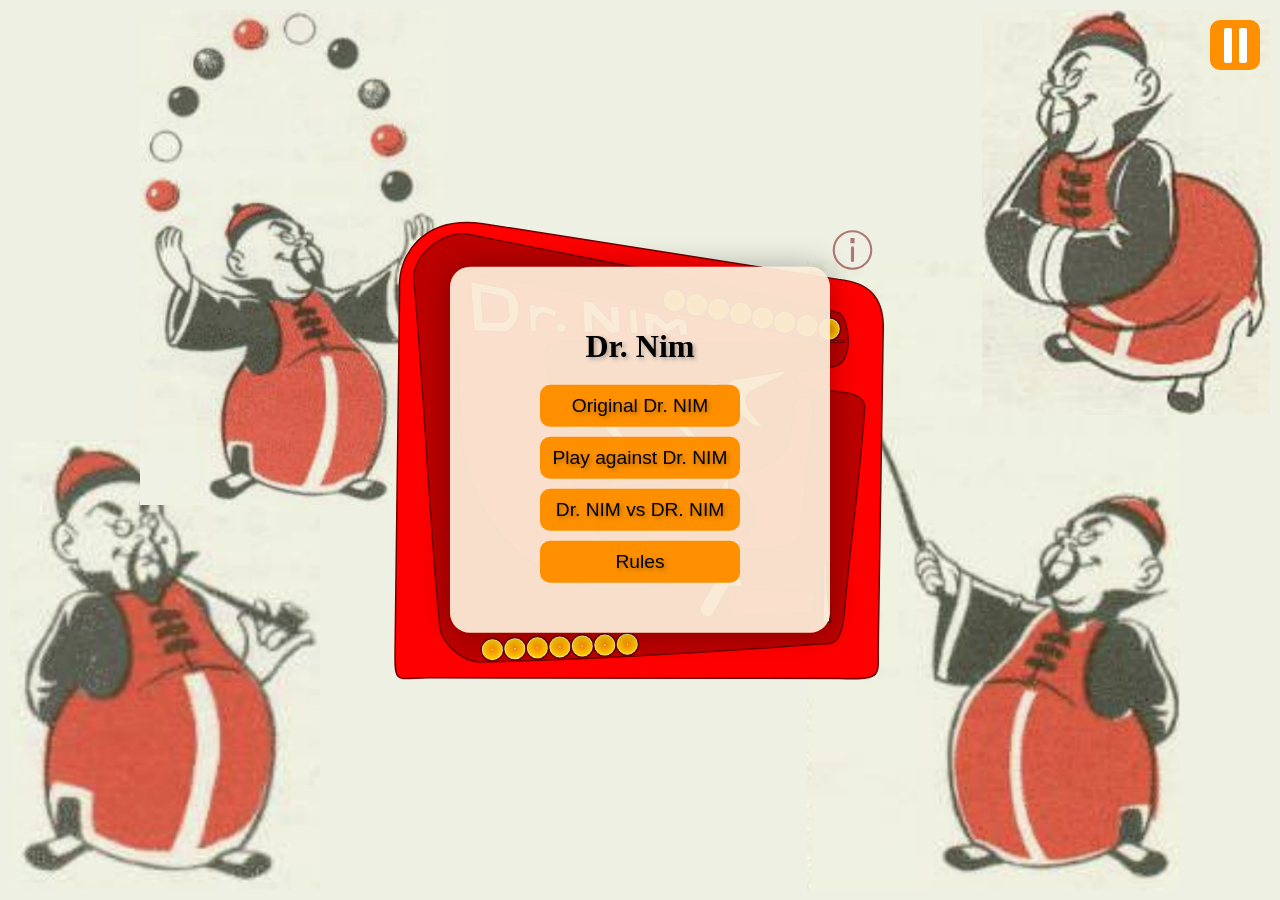
==== commit c2b463b6: "The meniu and the paus botton logic have been changed." ====
--- a/Restructured/index.html
+++ b/Restructured/index.html
@@ -615,6 +615,14 @@
     <span></span>
     <span></span>
 </button>
+ 
+<!-- <div id="menu-overlay"> 
+    <div id="menu-box">
+    <button id="newGameBtn">New Game</button>
+    <button id="continueBtn">Continue</button>
+    <button id="manualBtn">Manual</button>
+    </div>
+</div> -->
 
 <div id="menu-overlay">
   <div id="menu-box">
@@ -624,7 +632,18 @@
     <button id="watch-dr-nim-btn">Dr. NIM vs DR. NIM </button>
     <button id="rules-btn">Rules</button>
   </div>
-</div>  
+</div> 
+
+<div id="menu-overlay-pause">
+  <div id="menu-box-pause">
+    <h1>Dr. Nim</h1>
+    <button id="new-game">New Game</button>
+    <button id="continue">Continue</button>
+    <button id="manual">Manual</button>
+  </div>
+</div> 
+
+
 
 <div id="pdf-viewer">
   <div id="pdf-header">
--- a/Restructured/style.css
+++ b/Restructured/style.css
@@ -516,4 +516,53 @@
 .choice-row {
     margin: 15px 0;
     font-size: 1.1em;
+}
+
+
+/* Menu pause */
+#menu-overlay-pause {
+    position: fixed;
+    top: 50%;
+    left: 50%;
+    transform: translate(-50%, -50%);
+    display: none;
+    justify-content: center; 
+    align-items: center;     
+    z-index: 1000;
+    background: transparent; 
+}
+
+#menu-box-pause {
+  background: rgba(250, 235, 215,0.95);
+  border-radius: 20px;
+  padding: 40px;
+  width: 300px;
+  text-align: center;
+  box-shadow: 0 0 30px rgba(0, 0, 0, 0.3);
+}
+
+#menu-box-pause h1 {
+    margin-bottom: 20px;
+    font-size: 2em;
+    color: black;
+	text-shadow: 2px 2px 4px rgba(0,0,0,0.3); 
+}
+
+#menu-box-pause button {
+    display: block;
+    width: 200px;
+    margin: 10px auto;
+    padding: 10px;
+    font-size: 1.2em;
+    border: none;
+    border-radius: 10px;
+    background-color: #fe9000;
+    color: black;
+    cursor: pointer;
+    transition: background-color 0.2s ease;
+	text-shadow: 2px 2px 4px rgba(0,0,0,0.3); 
+}
+
+#menu-box-pause button:hover {
+    background-color: #9f6012;
 }
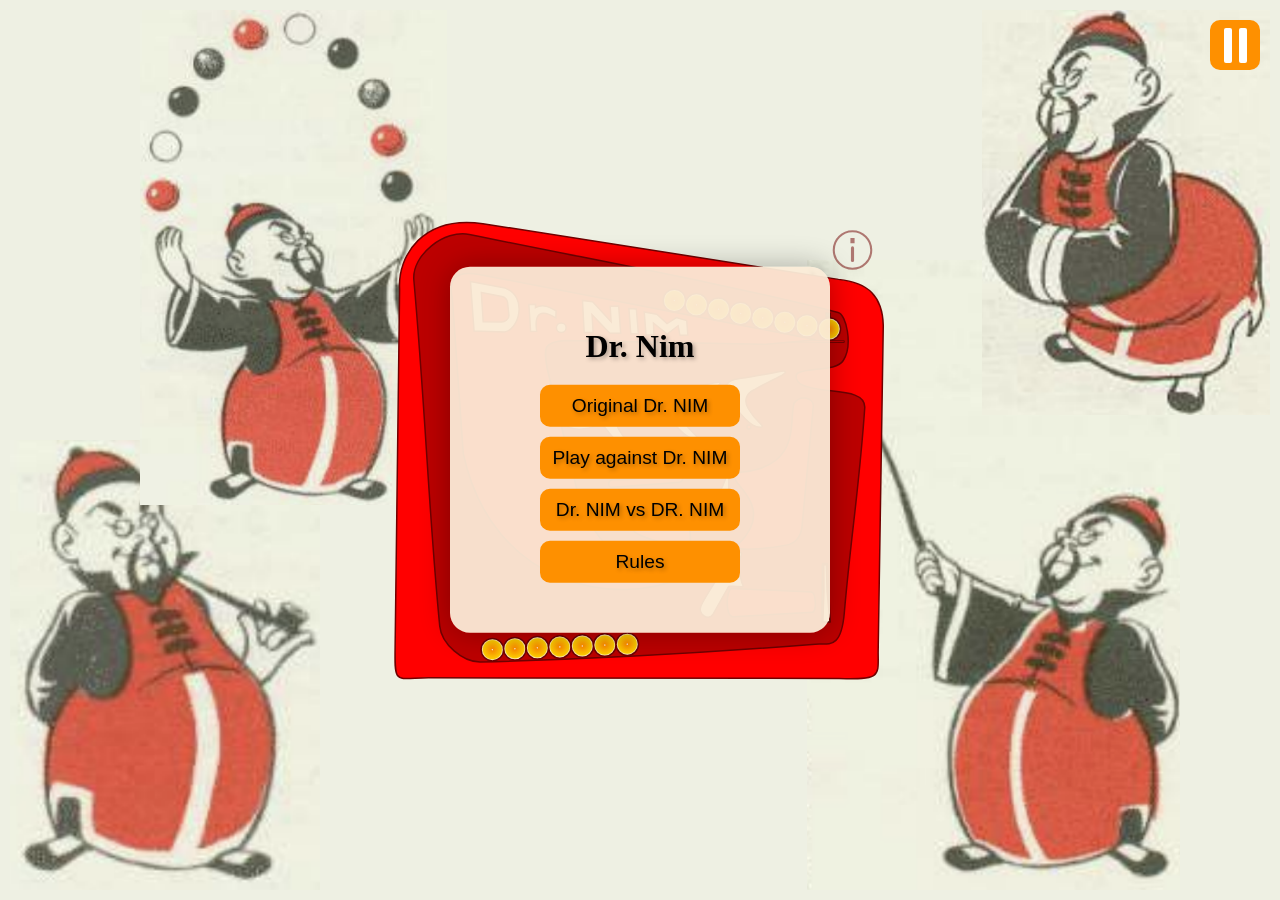
==== commit a3d5065a: "Turn labels have been implemented dynamically!" ====
--- a/Restructured/index.html
+++ b/Restructured/index.html
@@ -729,6 +729,19 @@
 
 <!-- END - Configurations submenu -->
 
+<div class = "turn-label" id="nim-turn">
+    <p>Dr. NIM's turn</p>
+</div>
+<div class = "turn-label" id="your-turn">
+    <p>Your turn</p>
+</div>
+<div class = "turn-label" id="nim1-turn">
+    <p>Dr. NIM 1's turn</p>
+</div>
+<div class = "turn-label" id="nim2-turn">
+    <p>Dr. NIM 2's turn</p>
+</div>
+
 
 <script src="js/game-logics.js"></script>
 <script src="js/menu.js"></script>
--- a/Restructured/style.css
+++ b/Restructured/style.css
@@ -565,4 +565,24 @@
 
 #menu-box-pause button:hover {
     background-color: #9f6012;
-}+}
+
+.turn-label{
+  position: absolute;
+  top: 85%;
+  left: 50%;
+  transform: translate(-50%, -50%);
+}
+
+.turn-label p{
+  font-size: 25px;
+  padding: 5pt;
+  background-color: rgb(238, 240, 227);;
+  border-style:solid;
+  border-color: black;
+  border-radius: 5%;
+}
+
+.turn-label{
+  display: none;
+}
